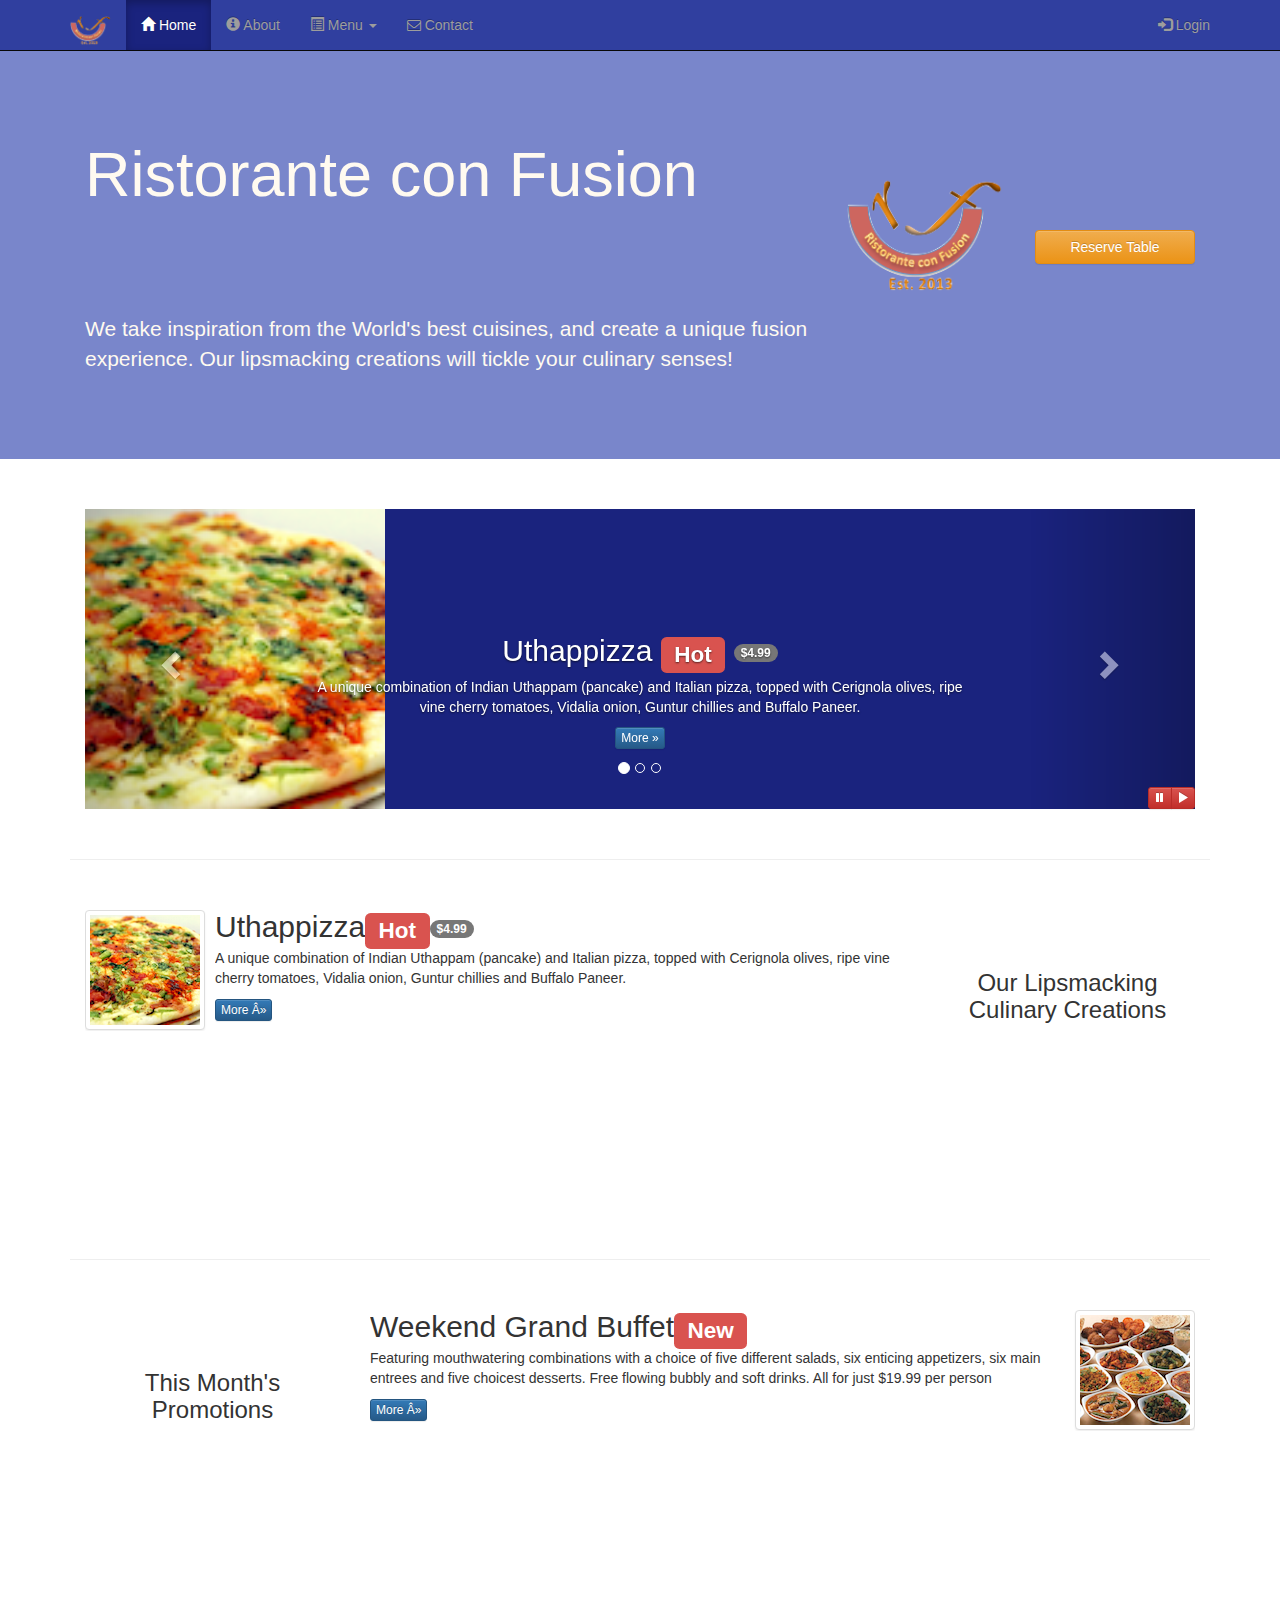
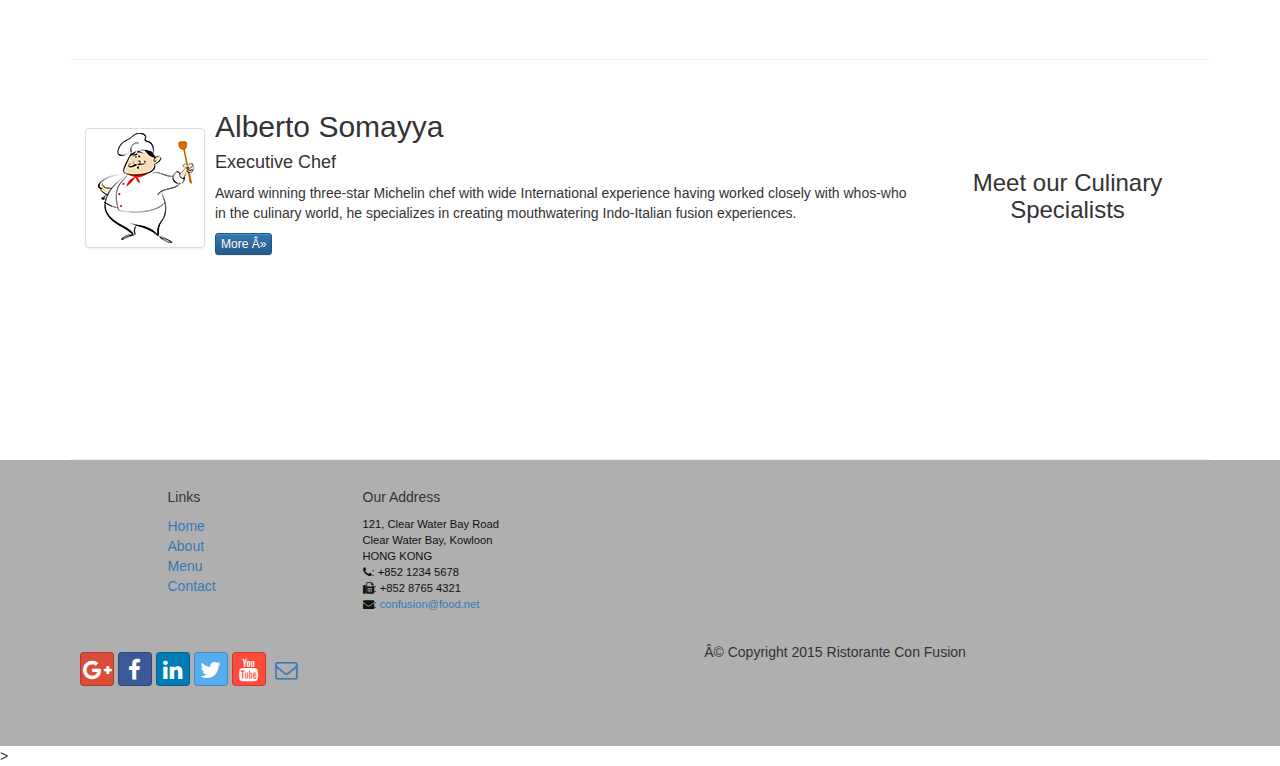
==== index.html @ 5b912e46 "Bootstrap frontend framework" ====
<!DOCTYPE html>
<!-- saved from url=(0077)https://d396qusza40orc.cloudfront.net/phoenixassets/web-frameworks/index.html -->
<html lang="en" class="gr__d396qusza40orc_cloudfront_net">
<head>
<meta http-equiv="Content-Type" content="text/html; charset=windows-1252">
<meta charset="utf-8">
	<meta http-equiv="X-UA-Compatible" content="IE=egde">
	<meta name="viewport" content="width=device-width, initial-scale=1">
	<link href="css/bootstrap.min.css" rel="stylesheet">
	<link href="css/bootstrap-theme.min.css" rel="stylesheet">
	<link href="css/mystyles.css" rel="stylesheet">
	<link href="css/font-awesome.min.css" rel="stylesheet">
    <link href="css/bootstrap-social.css" rel="stylesheet">
    <title>Ristorante Con Fusion</title>
	
</head>

<body>
	<nav class="navbar navbar-inverse navbar-fixed-top" role="navigation">
            <div class="container">				
				<div class="navbar-header">
					<button type="button" class="navbar-toggle collapsed" data-toggle="collapse" data-target="#navbar" aria-expanded="false" aria-controls="navbar">
                    <span class="sr-only">Toggle navigation</span>
                    <span class="icon-bar"></span>
                    <span class="icon-bar"></span>
                    <span class="icon-bar"></span>
                </button>
					<a class="navbar-brand" href="index.html"><img alt="logo" src="img/logo.png" width="41" height="30"/></a>
				</div>
				 
				<div id="navbar" class="navbar-collapse collapse">
					<ul class="nav navbar-nav">
                        <li class="active"><a href="index.html"><span class="glyphicon glyphicon-home" aria-hidden="true"></span> Home</a></li>
                        <li><a href="aboutus.html">
                            <span class="glyphicon glyphicon-info-sign" aria-hidden="true"></span> About</a></li>
                        <li class="dropdown">
                            
                            <a href="#" class="dropdown-toggle" data-toggle="dropdown" role="button" aria-haspopup="true" aria-expanded="false"> 
                              <span class="glyphicon glyphicon-list-alt" aria-hidden="true"></span> Menu <span class="caret"></span>
                            </a>
                            <ul class="dropdown-menu">
                                <li><a href="#">Appetizers</a></li>
                                <li><a href="#">Main Courses</a></li>
                                <li><a href="#">Desserts</a></li>
                                <li><a href="#">Drinks</a></li>
                                <li role="separator" class="divider"></li>
                                <li class="dropdown-header">Specials</li>
                                <li><a href="#">Lunch Buffet</a></li>
                                <li><a href="#">Weekend Brunch</a></li>
                            </ul>
                        </li>
                        <li><a href="contactus.html"><i class="fa fa-envelope-o"></i> Contact</a></li>
                    </ul>
                    <ul class="nav navbar-nav navbar-right">
                        <li><a data-toggle="modal" data-target="#loginModal">
                        <span class="glyphicon glyphicon-log-in"></span> Login</a>
                        </li>
                    </ul>
				</div>
            </div>			                               
        </nav>    
        <div id="loginModal" tabindex="-1" class="modal fade" role="dialog">
            <div class="modal-dialog modal-lg">
            <!-- Modal content-->
            <div class="modal-content">
                <div class="modal-header">
                    <button type="button" class="close" data-dismiss="modal">&times;</button>
                    <h4 class="modal-title">Login </h4>
                </div>
                <div class="modal-body">
                    <form class="form-inline">
                                <div class="form-group">
                                    <label class="sr-only" for="exampleInputEmail3">Email address</label>
                                    <input type="email" class="form-control" id="exampleInputEmail3" placeholder="Email">
                                </div>
                                <div class="form-group">
                                    <label class="sr-only" for="exampleInputPassword3">Password</label>
                                    <input type="password" class="form-control" id="exampleInputPassword3" placeholder="Password">
                                </div>
                                <div class="checkbox">
                                    
                                      <input type="checkbox"> Remember me
                                
                                </div>
                                <button type="submit" class="btn btn-default btn-info">Sign in</button>
                                <button type="button" class="btn btn-defalut btn-sm" data-dismiss="model">Cancel</button> 
                            </form>

                </div>
            </div>
            </div>
        </div>
    
    <header class="jumbotron">	
        <!-- Main component for a primary marketing message or call to action -->

        <div class="container">
            <div class="row row-header">
                <div class="col-xs-12 col-sm-8">
                    <h1>Ristorante con Fusion</h1>
                    <p style="padding:40px;"></p>
                    <p>We take inspiration from the World's best cuisines, and create a unique fusion experience. Our lipsmacking creations will tickle your culinary senses!</p>
                </div>
                <div class="col-xs-12 col-sm-2">
					<p style="padding:20px;"></p>
					<img src="img/logo.png" class="img-responsive">
                </div>
                <div class="col-xs-12 col-sm-2">
					<p style="padding:20px;"></p>
					<p style="padding:20px; "></p>
                    
                    <button type="button" class="btn btn-warning btn-block" data-toggle="modal" data-target="#reserveform">
  Reserve Table
</button>					                    
                </div>
            </div>
        </div>
    </header>
    <div id="reserveform" tabindex="-1" class="modal fade" role="dialog">
            <div class="modal-dialog">
            <!-- Modal content-->
            <div class="modal-content">
                <div class="modal-header">
                    <button type="button" class="close" data-dismiss="modal">&times;</button>
                    <h4 class="modal-title">Reserve Table </h4>
                </div>
                <div class="modal-body">
                    <form class="form-horizontal">
                       
                        <div class="form-group ">
                            <label class="form-control-static col-sm-2" >Number of Guests</label> 
                            <div class="btn-group col-sm-9" data-toggle="buttons">                               
                                <label class="radio-inline"><input type="radio" value="1"> 1</label>
                                <label class="radio-inline"><input type="radio" value="2"> 2</label>
                                 <label class="radio-inline"><input type="radio" value="3"> 3</label>
                                 <label class="radio-inline"><input type="radio" value="4"> 4</label>
                                 <label class="radio-inline"><input type="radio" value="5"> 5</label>
                                 <label class="radio-inline"><input type="radio" value="6"> 6</label>
                            </div>
                        </div>
                        <div class="form-group">                           
                            <label class="form-control-static col-sm-2"> Section</label> 
                           
                            <div class="btn-group col-sm-9" data-toggle="buttons">
                                <label class="btn btn-primary btn-success active">
                                <input type="radio" name="options" id="option2" autocomplete="off"> Non-smoking
                              </label>
                              <label class="btn btn-primary btn-danger">
                                <input type="radio" name="options" id="option3" autocomplete="off"> Smoking
                              </label>                               
                            </div>
                        </div>
                       
                        <div class="form-group">
                            <label class="form-control-static col-sm-2  col-xs-offset-0" for="formGroupInputLarge">Date and Time</label> 
                            <div class=" btn-group col-sm-4">
                                <div class="has-success has-feedback">							
                                    <input type="date" class="form-control" id="inputSuccess2" aria-describedby="inputSuccess2Status">
                                    <span class="glyphicon glyphicon-calendar form-control-feedback" aria-hidden="true"></span>			
                                </div></div>
                                <div class="col-sm-3 col-xs-offset-0">
                                <div class="has-warning has-feedback">								 
                                      <input type="time" class="form-control" id="inputWarning2" aria-describedby="inputWarning2Status">
                                      <span class="glyphicon glyphicon-time form-control-feedback" aria-hidden="true"></span>
                                </div>	
                            </div>	
                        </div>
                        <div class="form-group btn-reserve "> 
                            <div class="col-sm-9 col-xs-offset-2">
                                    <button type="button" class="btn btn-primary">Reserve</button>  
                                <a type="button" class="btn btn-default btn-sm"  data-dismiss="modal">Cancel</a>
                                   
                                </div>
                        </div>
                        <div class="row ">
                            <div class="col-xs-12">
                            <div class="alert alert-warning alert-dismissible " role="alert">
                               <button type="button" class="close" data-dismiss="alert" aria-label="Close"><span aria-hidden="true">&times;</span></button>
                               <strong>Warning!</strong> Please <a class="text-warning" href="tel:+1-202-555-0150"><strong>Call</strong></a> us to reserve for more than six guests.
                            </div></div>
                         </div>                                                  
                    </form>               
            </div>
        </div>
        </div>
    </div>
    
    <div class="container">
        
        <div class="row row-content">
           <div class="col-xs-12">
                <div id="mycarousel" class="carousel slide" data-ride="carousel">
                        <!-- Indicators -->
                        <ol class="carousel-indicators">
                            <li data-target="#mycarousel" data-slide-to="0" class="active"></li>
                            <li data-target="#mycarousel" data-slide-to="1"></li>
                            <li data-target="#mycarousel" data-slide-to="2"></li>
                        </ol>
                        <!-- Wrapper for slides -->
                        <div class="carousel-inner" role="listbox">
                            <div class="item active">
                                <img class="img-responsive"
                                 src="img/uthappizza.png" alt="Uthappizza">
                                <div class="carousel-caption">
                                <h2>Uthappizza  <span class="label label-danger">Hot</span> <span class="badge">$4.99</span></h2>
                                <p>A unique combination of Indian Uthappam (pancake) and
                                  Italian pizza, topped with Cerignola olives, ripe vine
                                  cherry tomatoes, Vidalia onion, Guntur chillies and
                                  Buffalo Paneer.</p>
                                <p><a class="btn btn-primary btn-xs" href="#">More &raquo;</a></p>
                                </div>
                            </div>
                            <div class="item">
                                <img class="media-object img-thumbnail" src="img/buffet.png" alt="Weekend Grand Buffet">
                                <div class="carousel-caption">
                                <h2>Weekend Grand Buffet <span class="label label-danger label-xs">New</span></h2>
                                 <p>Featuring mouthwatering combinations with a choice of five different salads, six enticing appetizers, six main entrees and five choicest desserts. Free flowing bubbly and soft drinks. All for just $19.99 per person </p>
                                </div>
                            </div>
                            <div class="item">
                                <img class="media-object img-thumbnail" src="img/alberto.png" alt="Alberto">
                                <div class="carousel-caption">
                                    <h2 class="media-heading">Alberto Somayya</h2>
                                    <h4>Executive Chef</h4>
                                     <p>Award winning three-star Michelin chef with wide International experience having worked closely with whos-who in the culinary world, he specializes in creating mouthwatering Indo-Italian fusion experiences. </p>
                                     <p><a class="btn btn-primary btn-xs" href="#">More »</a></p>
                                </div>
                            </div>
                        </div>
                         <!-- Controls -->
                        <a class="left carousel-control" href="#mycarousel" role="button" data-slide="prev">
                            <span class="glyphicon glyphicon-chevron-left" aria-hidden="true"></span>
                            <span class="sr-only">Previous</span>
                        </a>
                        <a class="right carousel-control" href="#mycarousel" role="button" data-slide="next">
                            <span class="glyphicon glyphicon-chevron-right" aria-hidden="true"></span>
                            <span class="sr-only">Next</span>
                        </a>
                        <div class="btn-group" id="carouselButtons">
                            <button class="btn btn-danger btn-xs" id="carousel-pause">
                                <span class="glyphicon glyphicon-pause" aria-hidden="true"></span>
                            </button>
                            <button class="btn btn-danger btn-xs" id="carousel-play">
                                <span class="glyphicon glyphicon-play" aria-hidden="true"></span>
                            </button>
                        </div>
               </div>

            </div>
       </div>
        
        <div class="row row-content">
            <div class="col-xs-12 col-sm-3 col-sm-push-9">
                <p style="padding:20px;"></p>
                <h3 align="center">Our Lipsmacking Culinary Creations</h3>
            </div>
            <div class="col-xs-12 col-sm-9 col-sm-pull-3">
				<div class="media">
					<div class="media-left media-middle">
						<a href="#"> <img class="media-object img-thumbnail" src="img/uthappizza.png" alt="Uthappizza"></a>
					</div>
					<div class="media-body">
					
						<h2 class="media-heading">Uthappizza<span class="label label-danger label-xs">Hot</span><span class="badge">$4.99 </span></h2>
						<p>A unique combination of Indian Uthappam (pancake) and Italian pizza, topped with Cerignola olives, ripe vine cherry tomatoes, Vidalia onion, Guntur chillies and Buffalo Paneer.</p>
						<p><a class="btn btn-primary btn-xs" href="#">More »</a></p>
					</div>
				</div>
            </div>
        </div>


        <div class="row row-content">
            <div class="col-xs-12 col-sm-3 col-sm-pull-0">
                <p style="padding:20px;"></p>
                <h3 align="center">This Month's Promotions</h3>
            </div>
            <div class="col-xs-12 col-sm-9 col-sm-push-0">
				<div class="media">					
					<div class="media-body ">					
						<h2 class="media-heading">Weekend Grand Buffet<span class="label label-danger label-xs">New</span></h2>
						<p>Featuring mouthwatering combinations with a choice of five different salads, six enticing appetizers, six main entrees and five choicest desserts. Free flowing bubbly and soft drinks. All for just $19.99 per person </p>
						<p><a class="btn btn-primary btn-xs" href="#">More »</a></p>
					</div>
					<div class="media-right media-middle">
						<a href="#"> <img class="media-object img-thumbnail" src="img/buffet.png" alt="Weekend Grand Buffet"></a>
					</div>
				</div>               
            </div>
        </div>

        <div class="row row-content">
            <div class="col-xs-12 col-sm-3 col-sm-push-9">
                <p style="padding:20px;"></p>
                <h3 align="center">Meet our Culinary Specialists</h3>
            </div>
            <div class="col-xs-12 col-sm-9 col-sm-pull-3">
				<div class="media">
					<div class="media-left media-middle">
						<a href="#"> <img class="media-object img-thumbnail" src="img/alberto.png" alt="Alberto"></a>
					</div>
					<div class="media-body">						
						<h2 class="media-heading">Alberto Somayya</h2>
						<h4>Executive Chef</h4>
						 <p>Award winning three-star Michelin chef with wide International experience having worked closely with whos-who in the culinary world, he specializes in creating mouthwatering Indo-Italian fusion experiences. </p>
						 <p><a class="btn btn-primary btn-xs" href="#">More »</a></p>
					</div>
				</div>				                              
            </div>
        </div>        
    </div>

    <footer class="row-footer">
        <div class="container">
            <div class="row">             
                <div class="col-xs-5 col-xs-offset-1  col-sm-2 col-sm-offset-1">
                    <h5>Links</h5>
                    <ul class="list-unstyled">
                        <li><a href="index.html">Home</a></li>
                        <li><a href="aboutus.html">About</a></li>
                        <li><a href="#">Menu</a></li>
                        <li><a href="contactus.html">Contact</a></li>
                    </ul>
                </div>
                <div class="col-xs-6 col-sm-5">
                    <h5>Our Address</h5>
                    <address>
		              121, Clear Water Bay Road<br>
		              Clear Water Bay, Kowloon<br>
		              HONG KONG<br>
		              <i class="fa fa-phone"></i>: +852 1234 5678<br>
					  <i class="fa fa-fax"></i>: +852 8765 4321<br>
					  <i class="fa fa-envelope"></i>: 
                      <a href="mailto:confusion@food.net">confusion@food.net</a>
		           </address>
                </div>
                </div>
            <div class="row">
                <div class="col-xs-12 col-sm-4">
                    <div style="padding: 40px 10px;">
                        <a class="btn btn-social-icon btn-google-plus" href="http://google.com/+"><i class="fa fa-google-plus"></i></a>
                        <a class="btn btn-social-icon btn-facebook" href="http://www.facebook.com/profile.php?id="><i class="fa fa-facebook"></i></a>
                        <a class="btn btn-social-icon btn-linkedin" href="http://www.linkedin.com/in/"><i class="fa fa-linkedin"></i></a>
                        <a class="btn btn-social-icon btn-twitter" href="http://twitter.com/"><i class="fa fa-twitter"></i></a>
                        <a class="btn btn-social-icon btn-youtube" href="http://youtube.com/"><i class="fa fa-youtube"></i></a>
                        <a class="btn btn-social-icon" href="mailto:"><i class="fa fa-envelope-o"></i></a>
                    </div>
                </div>
                <div class="col-xs-12 col-sm-8">
                    <p style="padding:10px;"></p>
                    <p align="center">© Copyright 2015 Ristorante Con Fusion</p>
                </div>
            </div>
        </div>
    </footer>


<script src="js/jquery.min.js"></script>
<script src="js/bootstrap.js"></script>
<script scr="js/bootstrap.min.js"></script>
<script>
    $(document).ready(function() { 
        $("#mycarousel").carousel(function(){
            $("#mycarousel").carousel( {interval: 2000} );
            $("#carousel-pause").click(function(){
                $("#mycarousel").carousel('pause');
            });
            $("#carousel-play").click(function(){
                $("#mycarousel").carousel('cycle');
            });
            
        });
        
    });
</script>>
</body></html>
---- css/mystyles.css ----
body{
    padding:50px 0px 0px 0px;
    z-index:0;
}

.navbar-inverse {
     background: #303F9F;
}

.navbar-inverse .navbar-nav > .active > a,
.navbar-inverse .navbar-nav > .active > a:hover,
.navbar-inverse .navbar-nav > .active > a:focus {
    color: #fff;
    background: #1A237E;
}

.navbar-inverse .navbar-nav > .open > a,
 .navbar-inverse .navbar-nav > .open > a:hover,
 .navbar-inverse .navbar-nav > .open > a:focus {
    color: #fff;
    background: #1A237E;
}

.navbar-inverse .navbar-nav .open .dropdown-menu> li> a,
.navbar-inverse .navbar-nav .open .dropdown-menu {
    background-color: #303F9F;
    color:#eeeeee;
}

.navbar-inverse .navbar-nav .open .dropdown-menu> li> a:hover {
    color:#000000;
}

.row-header{
    margin:0px auto;
    padding:0px auto;
}

.row-content {
    margin:0px auto;
    padding: 50px 0px 50px 0px;
    border-bottom: 1px ridge;
    min-height:400px;
}

.row-footer{
    background-color: #AfAfAf;
    margin:0px auto;
    padding: 20px 0px 20px 0px;
}
.jumbotron {
    padding:70px 30px 70px 30px;
    margin:0px auto;
    background: #7986CB ;
    color:floralwhite;
}

address{
    font-size:80%;
    margin:0px;
    color:#0f0f0f;
}
.navbar-custom{color:#fff;}
.navbar-custom:hover{color:#fff; text-decoration: none;}

.tab-content {
    border-left: 1px solid #ddd;
    border-right: 1px solid #ddd;
    border-bottom: 1px solid #ddd;
    padding: 10px;
}
.affix {
    top:100px;
}
.carousel {
    background:#1A237E;
}
.carousel .item {
  height: 300px;
}
.item img {
    position: absolute;
    top: 0;
    left: 0;
    min-height: 300px;
}
#carouselButtons {
    right:0px;
    position: absolute;
    bottom: 0px;
}
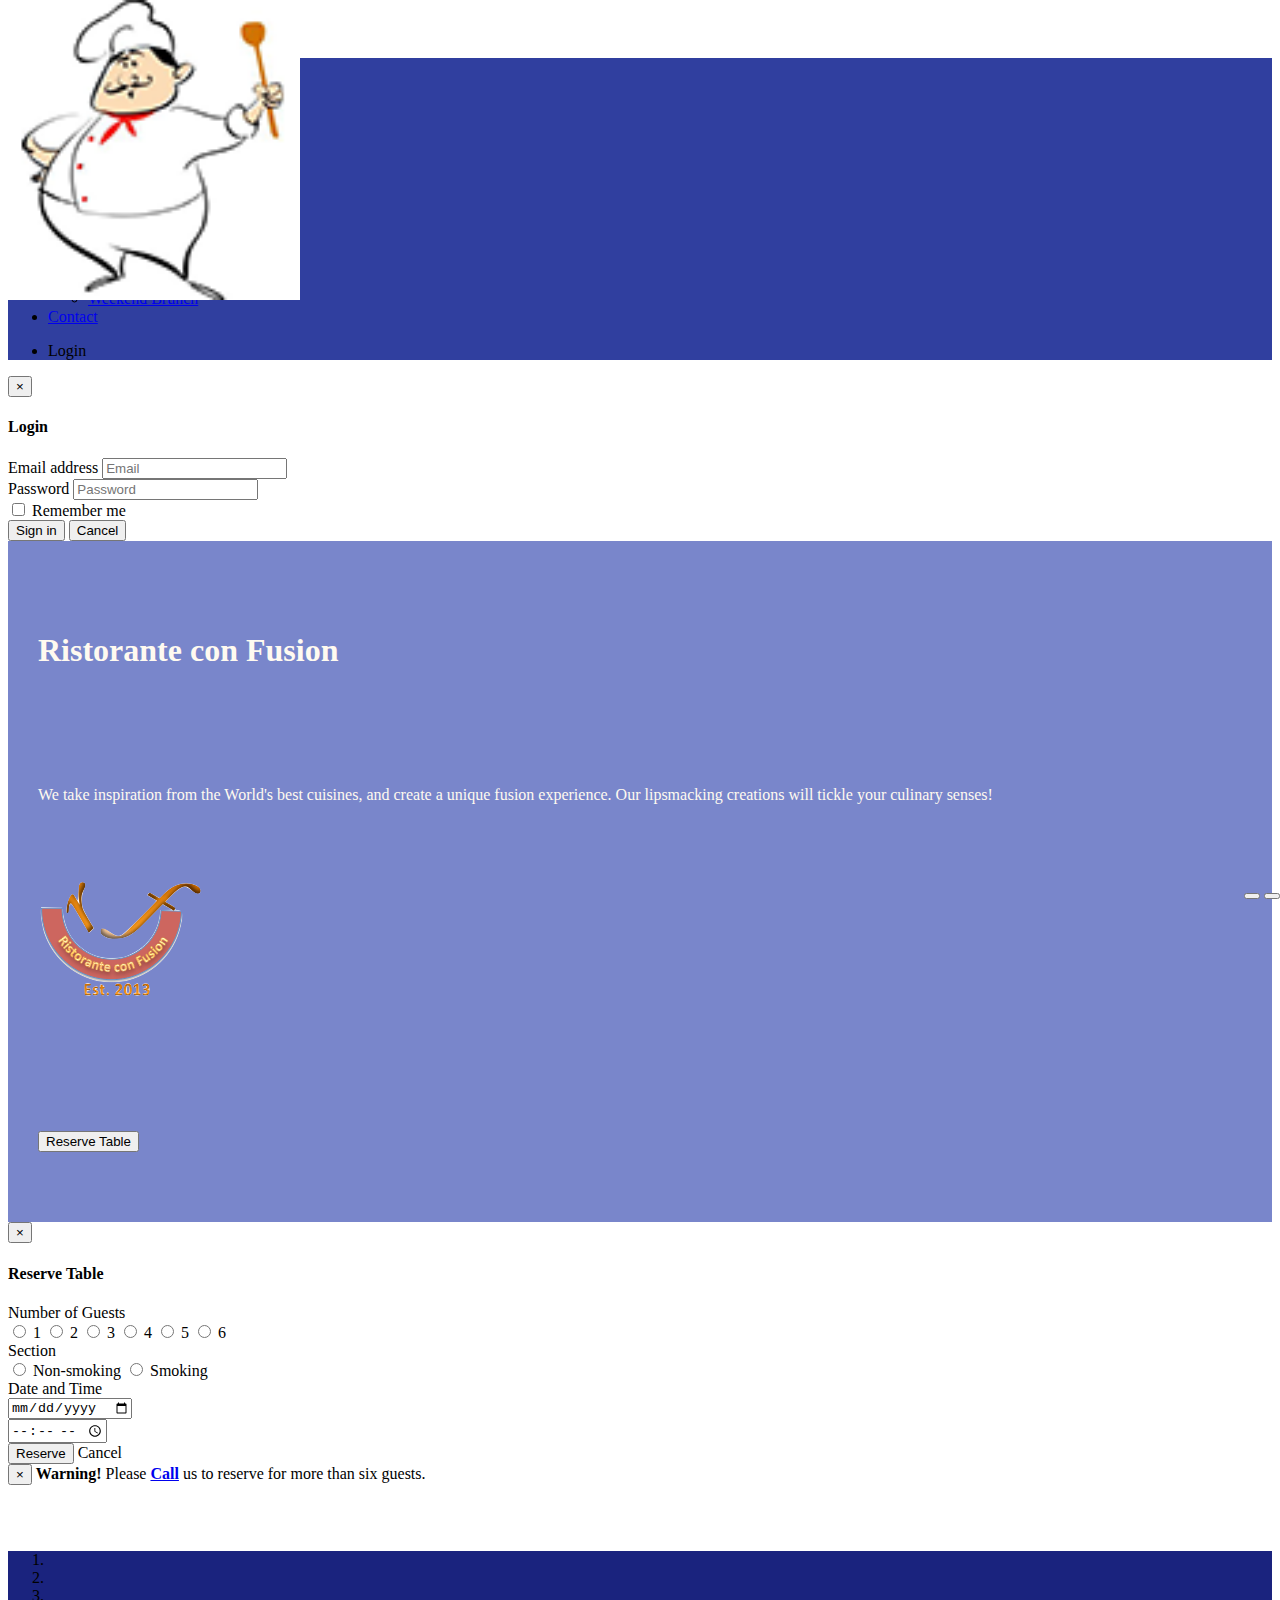
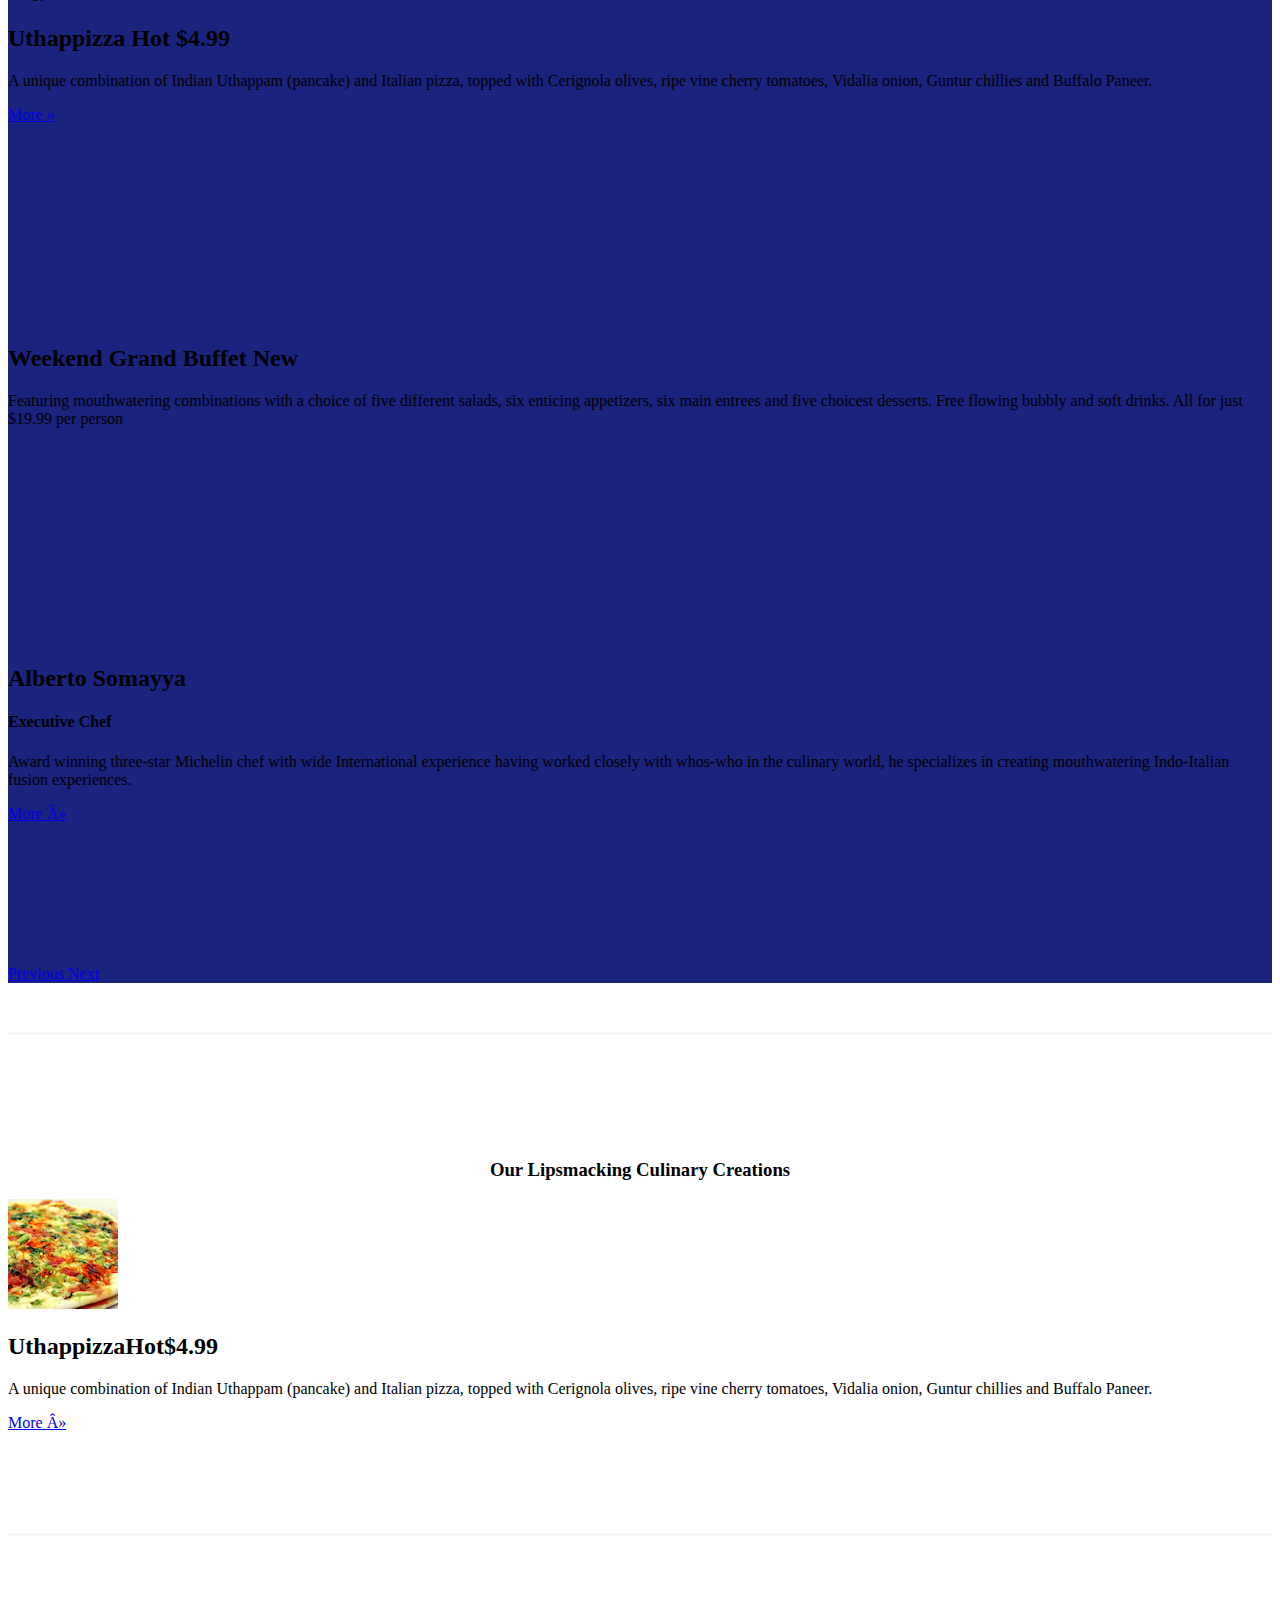
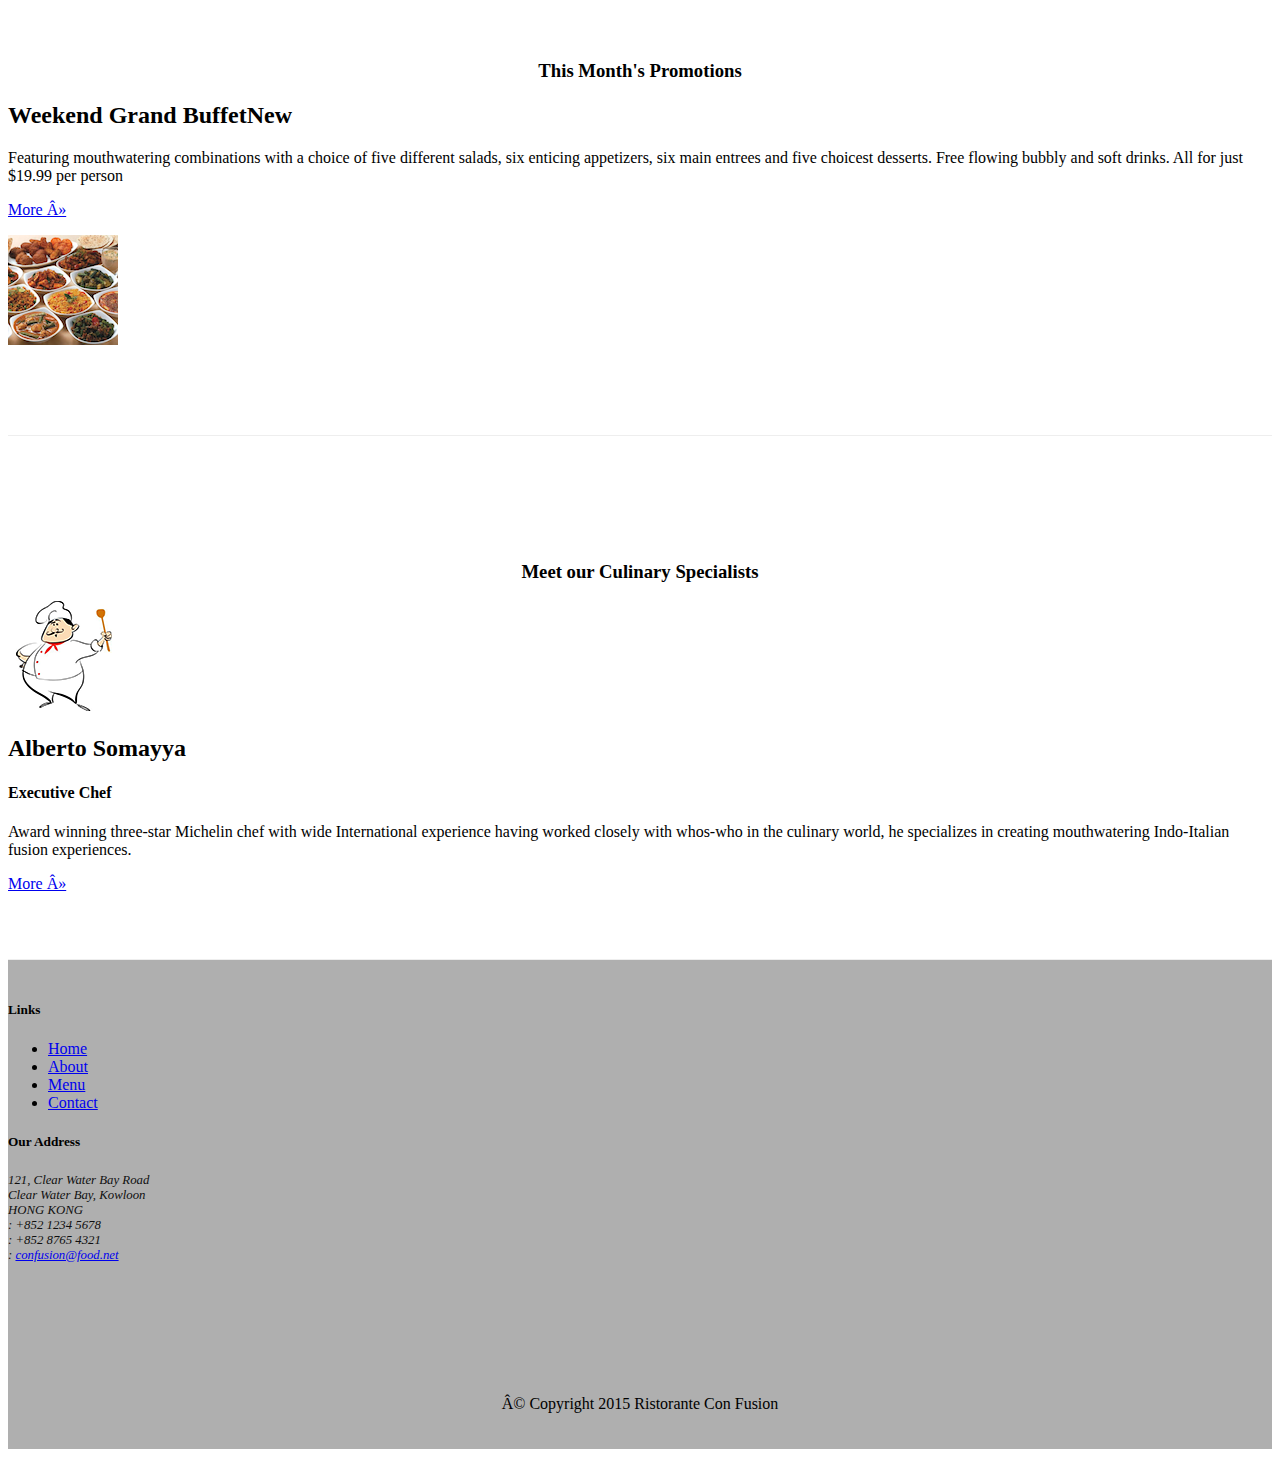
==== commit bbcf7185: "Use of Javascript model plugin" ====
--- a/index.html
+++ b/index.html
@@ -6,11 +6,13 @@
 <meta charset="utf-8">
 	<meta http-equiv="X-UA-Compatible" content="IE=egde">
 	<meta name="viewport" content="width=device-width, initial-scale=1">
-	<link href="css/bootstrap.min.css" rel="stylesheet">
-	<link href="css/bootstrap-theme.min.css" rel="stylesheet">
-	<link href="css/mystyles.css" rel="stylesheet">
-	<link href="css/font-awesome.min.css" rel="stylesheet">
+	
+    <link href="bower_components/bootstrap/dist/css/bootstrap.min.css" rel="stylesheet">    
+	<link href="bower_components/bootstrap/dist/css/bootstrap-theme.min.css" rel="stylesheet">
+    <link href="bower_components/font-awesome/css/font-awesome.min.css" rel="stylesheet">
+    
     <link href="css/bootstrap-social.css" rel="stylesheet">
+    <link href="css/mystyles.css" rel="stylesheet">	    
     <title>Ristorante Con Fusion</title>
 	
 </head>
@@ -52,7 +54,7 @@
                         <li><a href="contactus.html"><i class="fa fa-envelope-o"></i> Contact</a></li>
                     </ul>
                     <ul class="nav navbar-nav navbar-right">
-                        <li><a data-toggle="modal" data-target="#loginModal">
+                        <li><a id="loginBtn">
                         <span class="glyphicon glyphicon-log-in"></span> Login</a>
                         </li>
                     </ul>
@@ -109,7 +111,7 @@
 					<p style="padding:20px;"></p>
 					<p style="padding:20px; "></p>
                     
-                    <button type="button" class="btn btn-warning btn-block" data-toggle="modal" data-target="#reserveform">
+                    <button type="button" class="btn btn-warning btn-block" id="reserveBtn">
   Reserve Table
 </button>					                    
                 </div>
@@ -355,9 +357,10 @@
     </footer>
 
 
-<script src="js/jquery.min.js"></script>
-<script src="js/bootstrap.js"></script>
-<script scr="js/bootstrap.min.js"></script>
+<script src="bower_components/jquery/dist/jquery.js"></script>
+    <!-- Include all compiled plugins (below), or include individual files as needed -->
+    <script src="bower_components/bootstrap/dist/js/bootstrap.min.js"></script>
+
 <script>
     $(document).ready(function() { 
         $("#mycarousel").carousel(function(){
@@ -372,5 +375,13 @@
         });
         
     });
-</script>>
+</script>    
+<script>
+    $("#loginBtn").click(function(){
+        $("#loginModal").modal();
+    });
+     $("#reserveBtn").click(function(){
+        $("#reserveform").modal();
+    });
+</script>
 </body></html>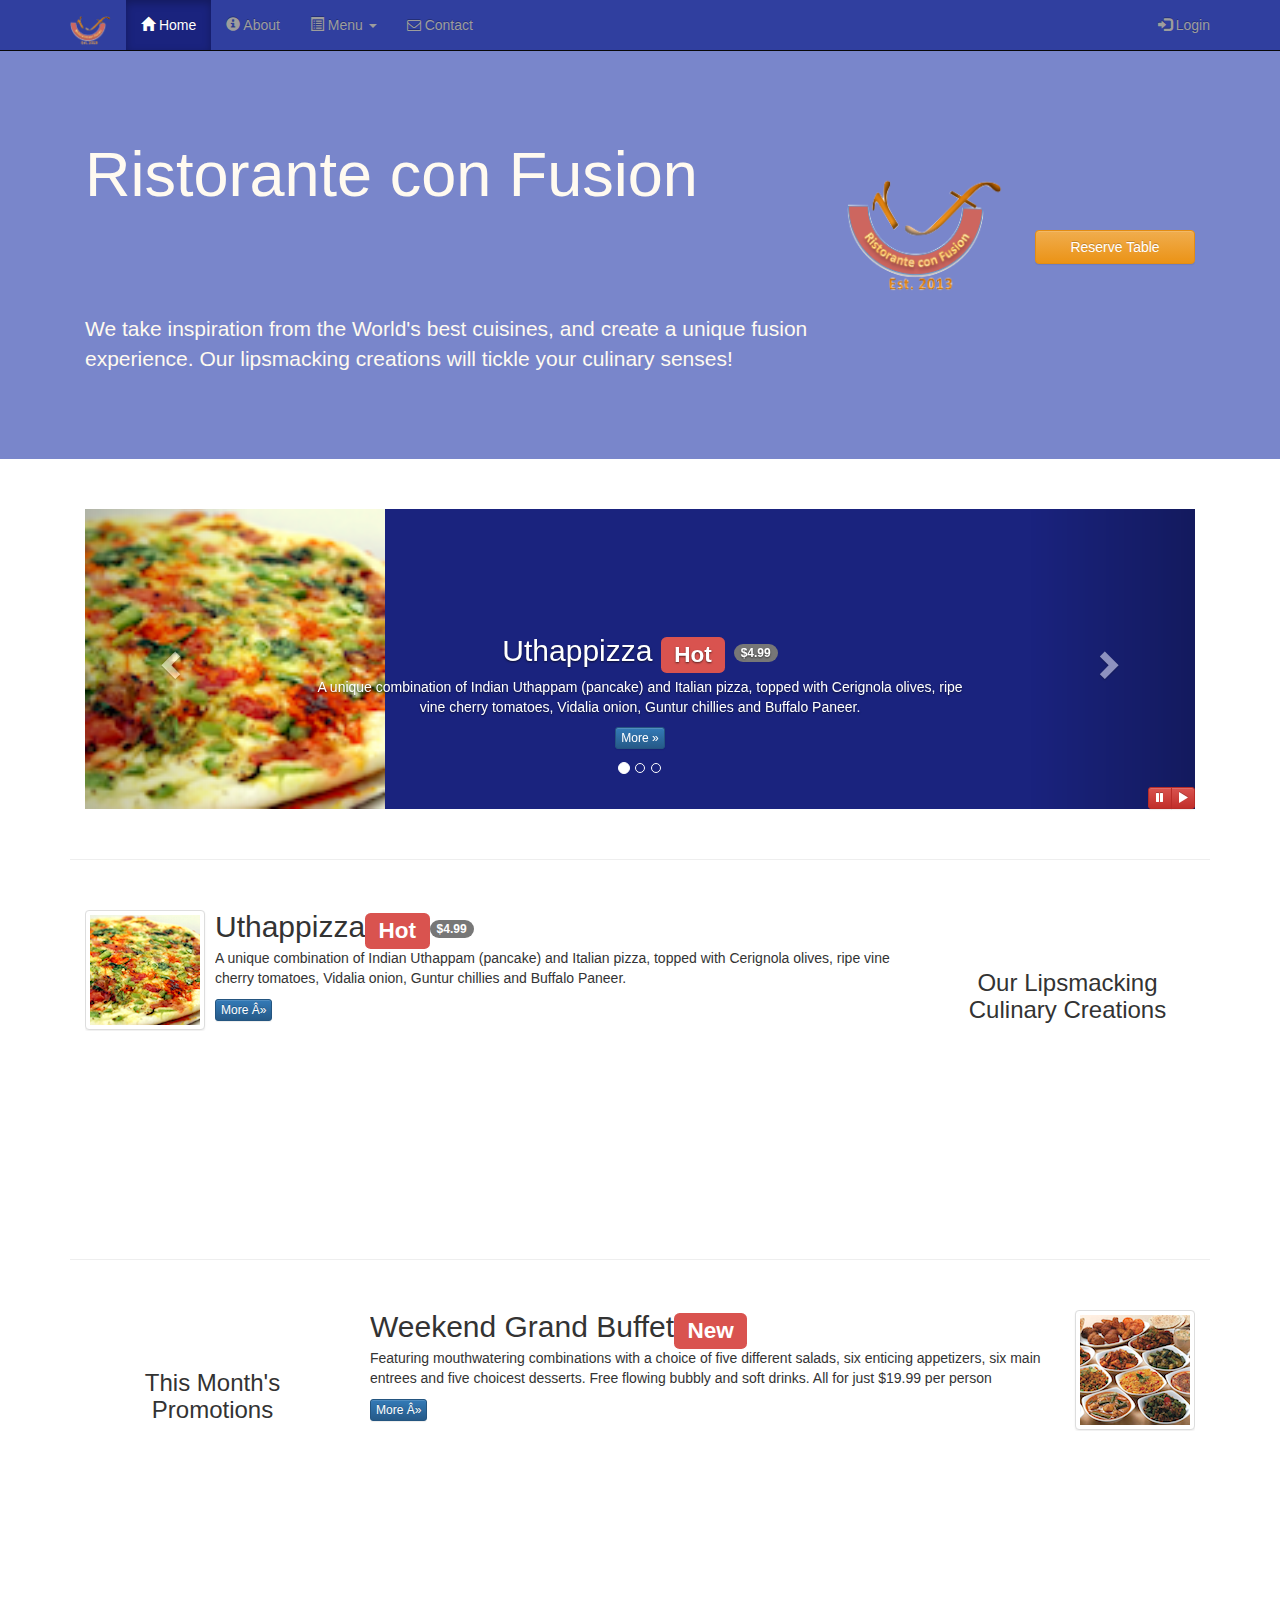
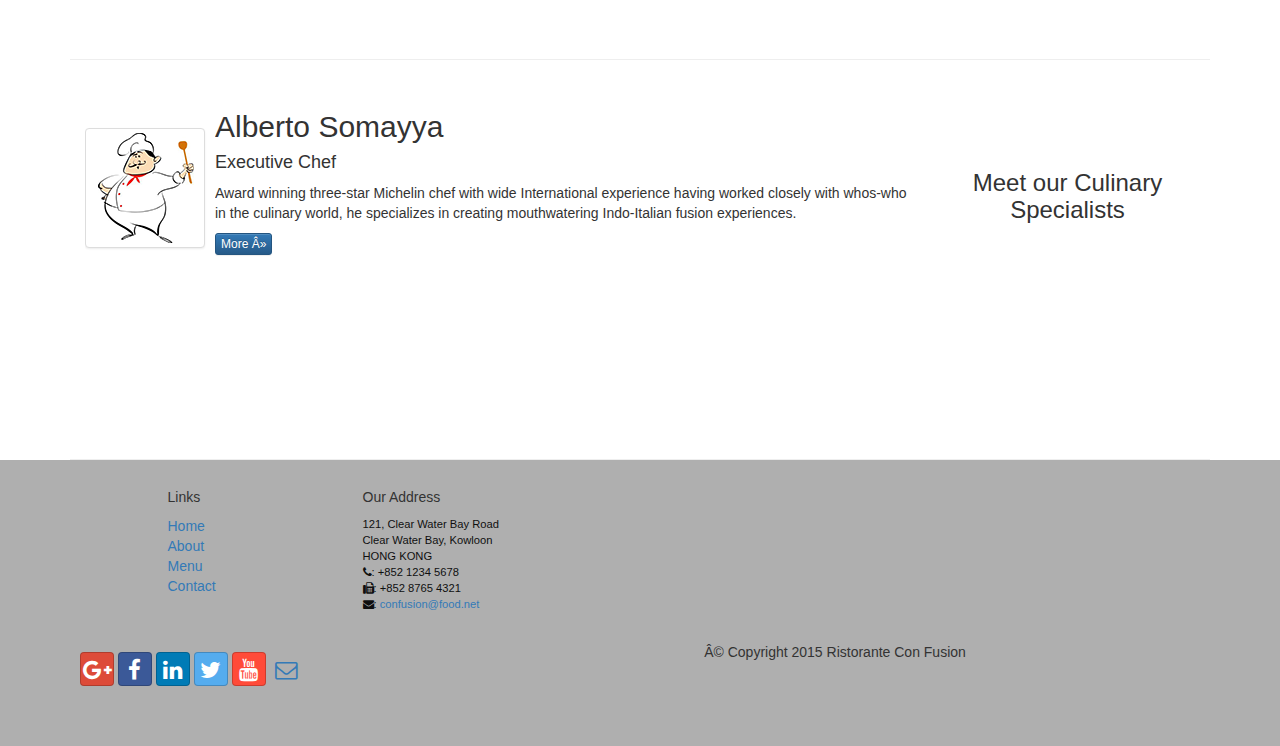
==== commit af3841e1: "Update index.html" ====
--- a/index.html
+++ b/index.html
@@ -85,7 +85,7 @@
                                 
                                 </div>
                                 <button type="submit" class="btn btn-default btn-info">Sign in</button>
-                                <button type="button" class="btn btn-defalut btn-sm" data-dismiss="model">Cancel</button> 
+                                <button type="button" class="btn btn-defalut" data-dismiss="model">Cancel</button> 
                             </form>
 
                 </div>
@@ -170,7 +170,7 @@
                         <div class="form-group btn-reserve "> 
                             <div class="col-sm-9 col-xs-offset-2">
                                     <button type="button" class="btn btn-primary">Reserve</button>  
-                                <a type="button" class="btn btn-default btn-sm"  data-dismiss="modal">Cancel</a>
+                                <a type="button" class="btn btn-default"  data-dismiss="modal">Cancel</a>
                                    
                                 </div>
                         </div>
@@ -384,4 +384,4 @@
         $("#reserveform").modal();
     });
 </script>
-</body></html>+</body></html>
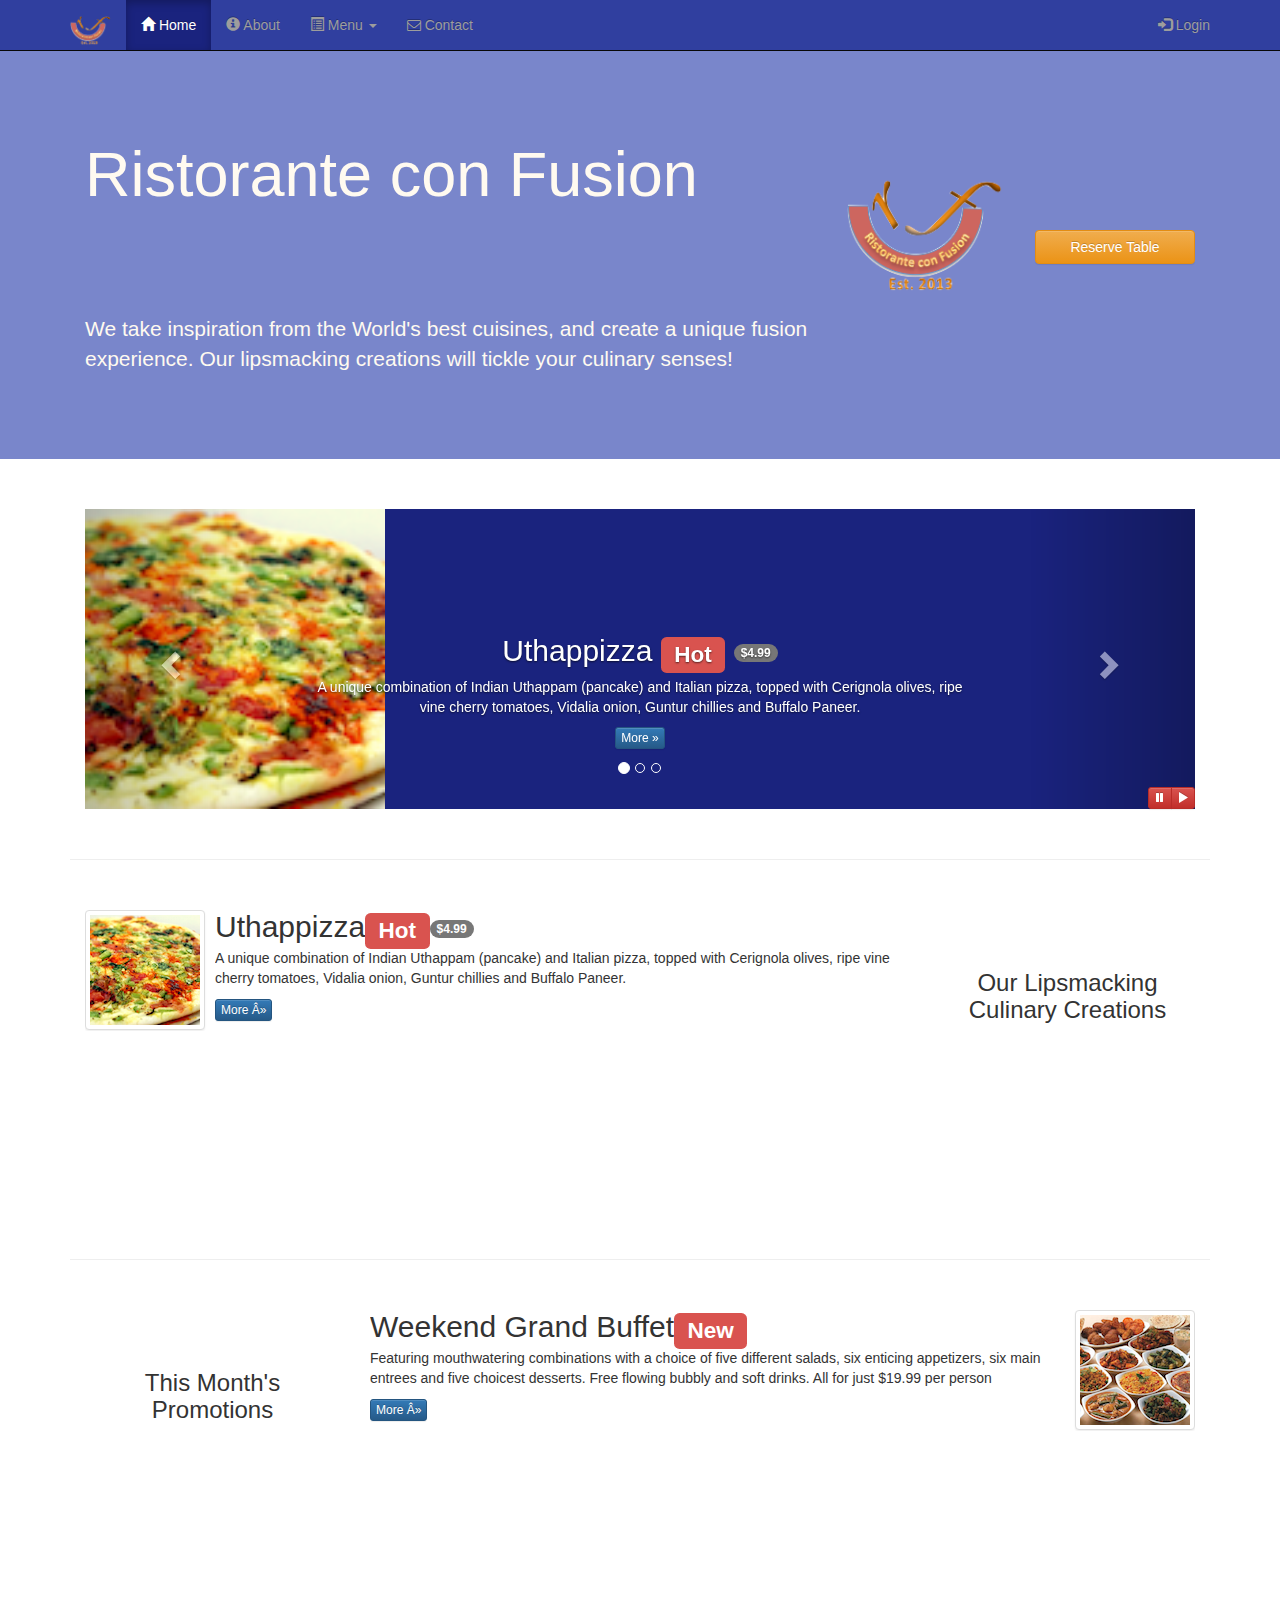
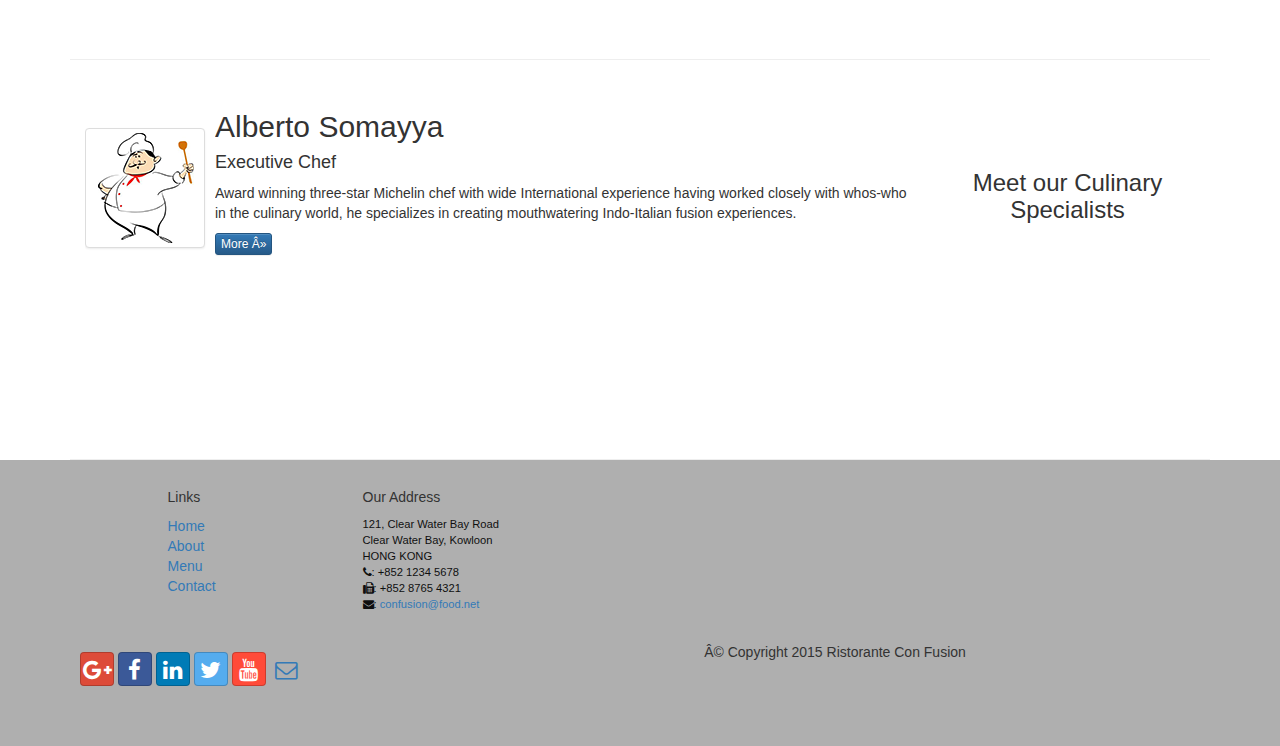
==== commit a7203398: "Update index.html" ====
--- a/index.html
+++ b/index.html
@@ -85,7 +85,7 @@
                                 
                                 </div>
                                 <button type="submit" class="btn btn-default btn-info">Sign in</button>
-                                <button type="button" class="btn btn-defalut" data-dismiss="model">Cancel</button> 
+                                <button type="button" id="cancelBtn" class="btn btn-defalut" data-dismiss="model">Cancel</button> 
                             </form>
 
                 </div>
@@ -170,7 +170,7 @@
                         <div class="form-group btn-reserve "> 
                             <div class="col-sm-9 col-xs-offset-2">
                                     <button type="button" class="btn btn-primary">Reserve</button>  
-                                <a type="button" class="btn btn-default"  data-dismiss="modal">Cancel</a>
+                                <button type="button" class="btn btn-default"  data-dismiss="modal">Cancel</button>
                                    
                                 </div>
                         </div>
@@ -380,6 +380,9 @@
     $("#loginBtn").click(function(){
         $("#loginModal").modal();
     });
+	$("#cancleBtn").click(function(){
+        $("#loginModal").modal('hide');       
+    });
      $("#reserveBtn").click(function(){
         $("#reserveform").modal();
     });
